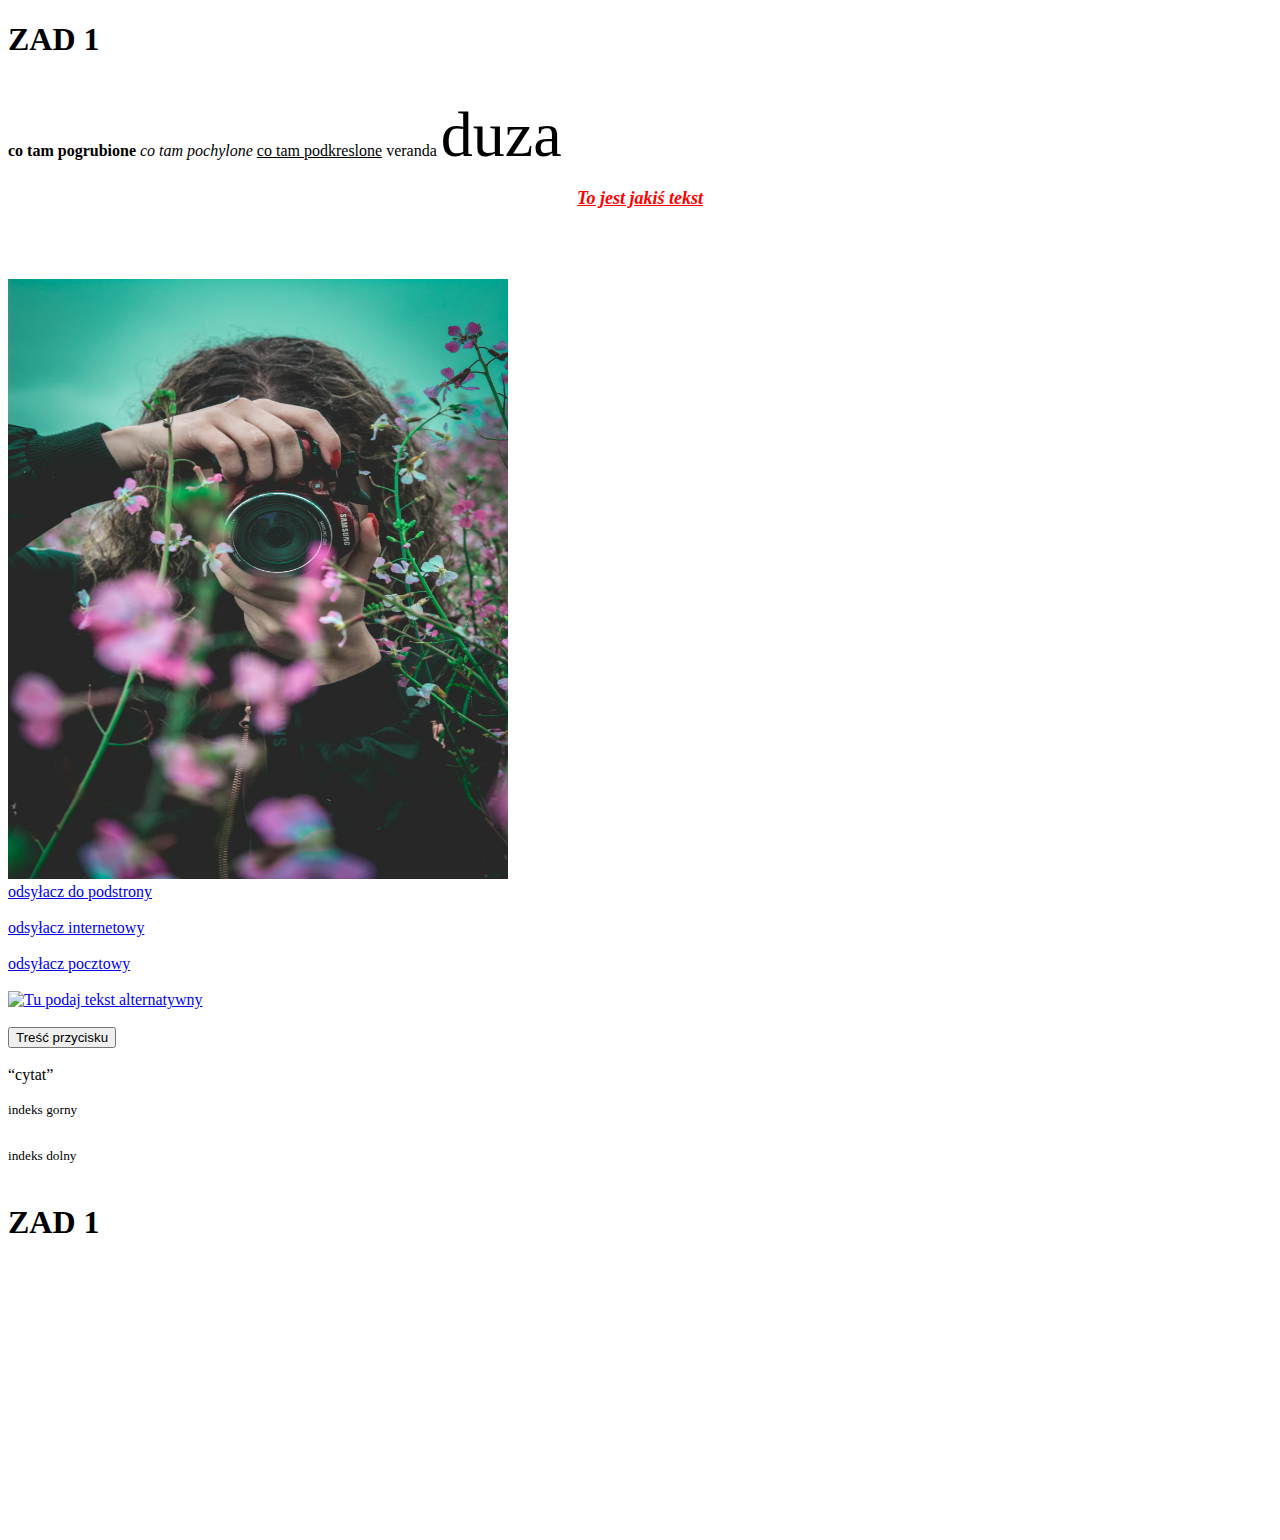
==== index.html @ 8a9d257d "po zajeciach" ====
<!DOCTYPE html>
<html lang="en">
<head>
    <meta charset="UTF-8">
    <meta name="viewport" content="width=device-width, initial-scale=1.0">
    <title>Document</title>
</head>
<body>
    <h1>ZAD 1</h1>
    <br>
    <article>
        <b>co tam pogrubione</b>
        <i>co tam pochylone</i>
        <u>co tam podkreslone</u>
        <span style="font-family: Verdana">veranda</span>
        <span style="font-family: Verdana; font-size:400%" >duza</span>
        <p style="text-align: center"><span style="font-size: large; color: red"><b><i><u>
            To jest jakiś tekst
            </u></i></b></span></p>
        <br><br><br>
        <img src="photo-1495745966610-2a67f2297e5e.jpg" alt="photo" width="500" height="600">
    </article>

    <article>
        <a href="względna ścieżka dostępu do podstrony">odsyłacz do podstrony</a>
        <br><br>
        <a href="adres internetowy">odsyłacz internetowy</a>
        <br><br>
        <a href="mailto:adres poczty e-mail">odsyłacz pocztowy</a>
        <br><br>
        <a href="adres"><img src="Tu podaj względną ścieżkę dostępu do obrazka" alt="Tu podaj tekst alternatywny" style="border: 0"></a>
        <br><br>
    </article>

    <article>
        <button type="rodzaj">Treść przycisku</button>
        <br><br>
        <q>cytat</q>
        <br><br>
        <sup>indeks gorny</sup>
        <br><br>
        <sub>indeks dolny</sub>
        <br><br>
    </article>

    <h1>ZAD 1</h1>
    <br>
    <article>

    </article>

    <br><br><br><br><br><br><br><br><br><br><br><br><br><br>

    

</body>
</html>
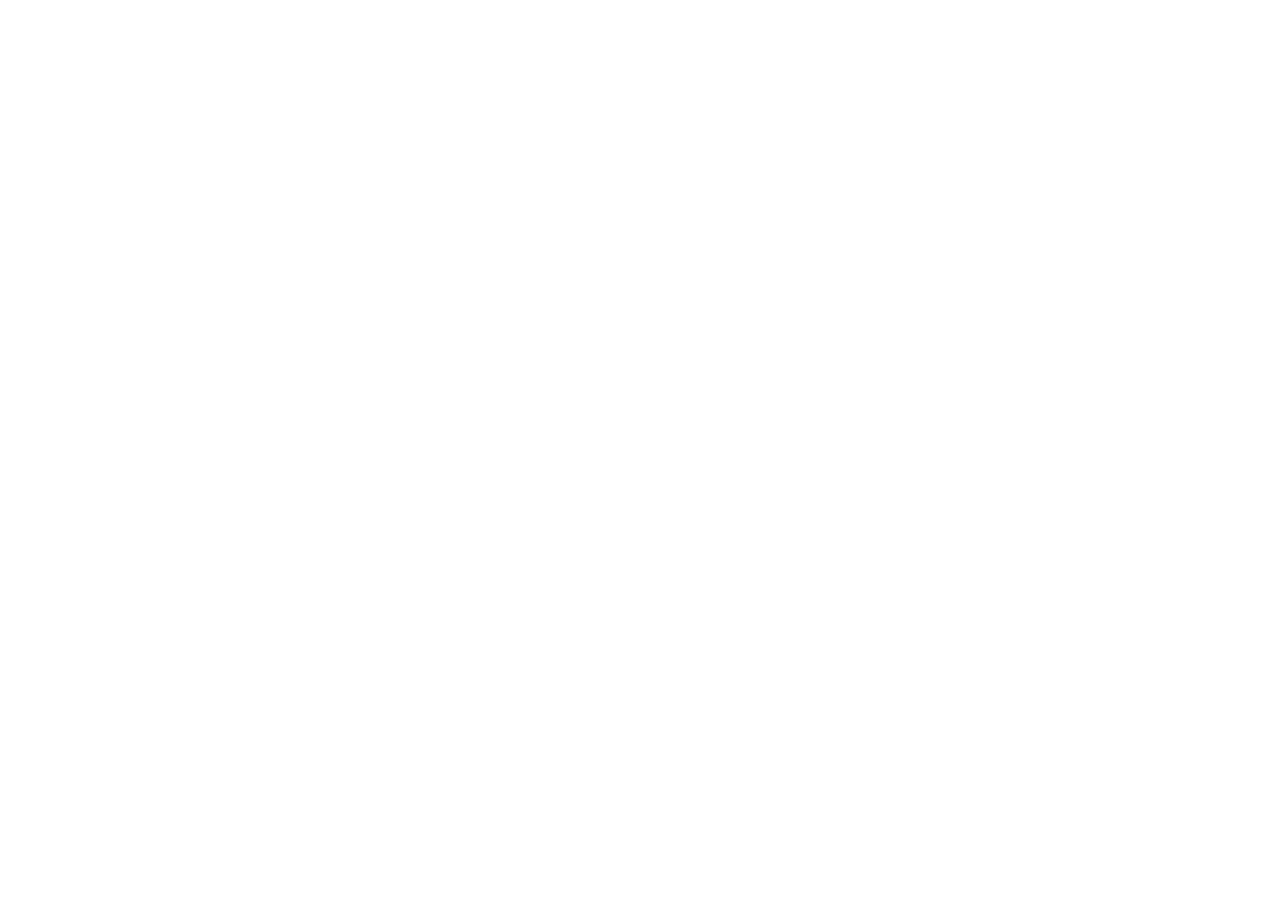
==== commit 1d7a8e06: "a" ====
--- a/index.html
+++ b/index.html
@@ -1,57 +1,10 @@
 <!DOCTYPE html>
 <html lang="en">
-<head>
-    <meta charset="UTF-8">
-    <meta name="viewport" content="width=device-width, initial-scale=1.0">
-    <title>Document</title>
-</head>
-<body>
-    <h1>ZAD 1</h1>
-    <br>
-    <article>
-        <b>co tam pogrubione</b>
-        <i>co tam pochylone</i>
-        <u>co tam podkreslone</u>
-        <span style="font-family: Verdana">veranda</span>
-        <span style="font-family: Verdana; font-size:400%" >duza</span>
-        <p style="text-align: center"><span style="font-size: large; color: red"><b><i><u>
-            To jest jakiś tekst
-            </u></i></b></span></p>
-        <br><br><br>
-        <img src="photo-1495745966610-2a67f2297e5e.jpg" alt="photo" width="500" height="600">
-    </article>
-
-    <article>
-        <a href="względna ścieżka dostępu do podstrony">odsyłacz do podstrony</a>
-        <br><br>
-        <a href="adres internetowy">odsyłacz internetowy</a>
-        <br><br>
-        <a href="mailto:adres poczty e-mail">odsyłacz pocztowy</a>
-        <br><br>
-        <a href="adres"><img src="Tu podaj względną ścieżkę dostępu do obrazka" alt="Tu podaj tekst alternatywny" style="border: 0"></a>
-        <br><br>
-    </article>
-
-    <article>
-        <button type="rodzaj">Treść przycisku</button>
-        <br><br>
-        <q>cytat</q>
-        <br><br>
-        <sup>indeks gorny</sup>
-        <br><br>
-        <sub>indeks dolny</sub>
-        <br><br>
-    </article>
-
-    <h1>ZAD 1</h1>
-    <br>
-    <article>
-
-    </article>
-
-    <br><br><br><br><br><br><br><br><br><br><br><br><br><br>
-
-    
-
-</body>
-</html>+    <head>
+        <meta charset="UTF-8" />
+        <meta name="viewport" content="width=device-width, initial-scale=1.0" />
+        <title>Strona</title>
+        <link rel="stylesheet" href="stylesheet.css" />
+    </head>
+    <body></body>
+</html>
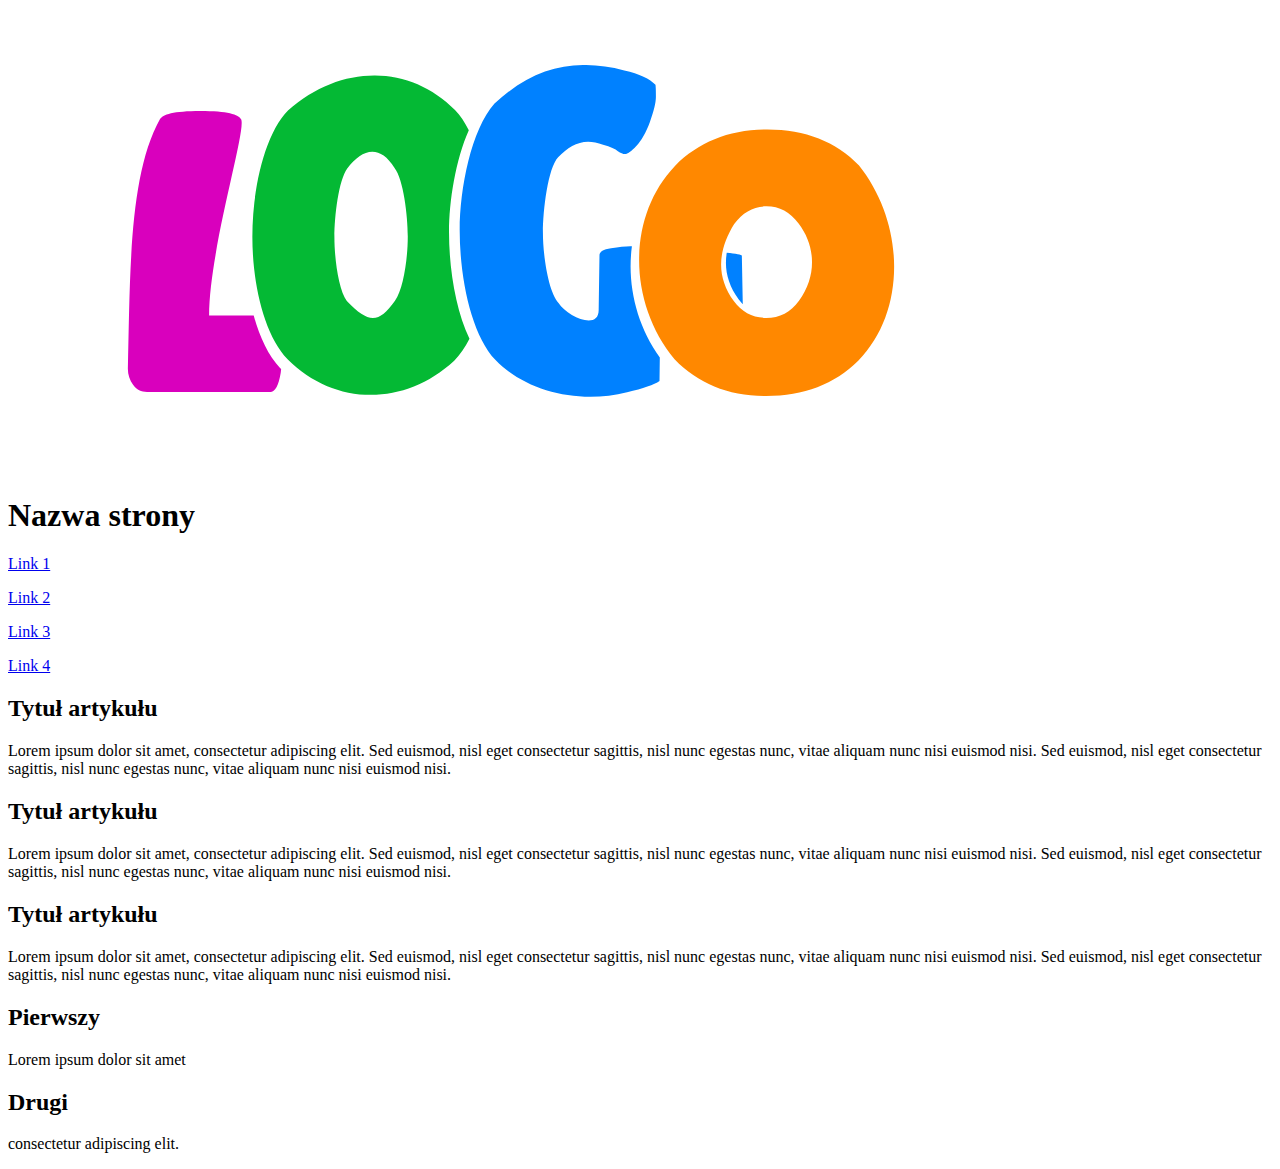
==== commit c832d6c3: "aa" ====
--- a/index.html
+++ b/index.html
@@ -6,5 +6,69 @@
         <title>Strona</title>
         <link rel="stylesheet" href="stylesheet.css" />
     </head>
-    <body></body>
+    <body>
+        <div class="wrap">
+            <header>
+                <div class="header-left">
+                    <img
+                        class="logoImage"
+                        src="Logo-Logo-White-Background.svg"
+                        alt="Logo"
+                    />
+                    <h1 class="pageName">Nazwa strony</h1>
+                </div>
+
+                <nav class="navBar">
+                    <p><a href="#">Link 1</a></p>
+                    <p><a href="#">Link 2</a></p>
+                    <p><a href="#">Link 3</a></p>
+                    <p><a href="#">Link 4</a></p>
+                </nav>
+            </header>
+
+            <main>
+                <article class="article1">
+                    <h2 class="articleTitle">Tytuł artykułu</h2>
+                    <p class="articleContent">
+                        Lorem ipsum dolor sit amet, consectetur adipiscing elit.
+                        Sed euismod, nisl eget consectetur sagittis, nisl nunc
+                        egestas nunc, vitae aliquam nunc nisi euismod nisi. Sed
+                        euismod, nisl eget consectetur sagittis, nisl nunc
+                        egestas nunc, vitae aliquam nunc nisi euismod nisi.
+                    </p>
+                </article>
+                <article class="article2">
+                    <h2 class="articleTitle">Tytuł artykułu</h2>
+                    <p class="articleContent">
+                        Lorem ipsum dolor sit amet, consectetur adipiscing elit.
+                        Sed euismod, nisl eget consectetur sagittis, nisl nunc
+                        egestas nunc, vitae aliquam nunc nisi euismod nisi. Sed
+                        euismod, nisl eget consectetur sagittis, nisl nunc
+                        egestas nunc, vitae aliquam nunc nisi euismod nisi.
+                    </p>
+                </article>
+                <article class="article3">
+                    <h2 class="articleTitle">Tytuł artykułu</h2>
+                    <p class="articleContent">
+                        Lorem ipsum dolor sit amet, consectetur adipiscing elit.
+                        Sed euismod, nisl eget consectetur sagittis, nisl nunc
+                        egestas nunc, vitae aliquam nunc nisi euismod nisi. Sed
+                        euismod, nisl eget consectetur sagittis, nisl nunc
+                        egestas nunc, vitae aliquam nunc nisi euismod nisi.
+                    </p>
+                </article>
+            </main>
+
+            <footer>
+                <article class="footerArticle1">
+                    <h2 class="footerTitle">Pierwszy</h2>
+                    <p class="footerContent">Lorem ipsum dolor sit amet</p>
+                </article>
+                <article class="footerArticle2">
+                    <h2 class="footerTitle">Drugi</h2>
+                    <p class="footerContent">consectetur adipiscing elit.</p>
+                </article>
+            </footer>
+        </div>
+    </body>
 </html>
--- a/stylesheet.css
+++ b/stylesheet.css
@@ -0,0 +1,4 @@
+.wrap {
+    margin: 0;
+    padding: 0;
+}
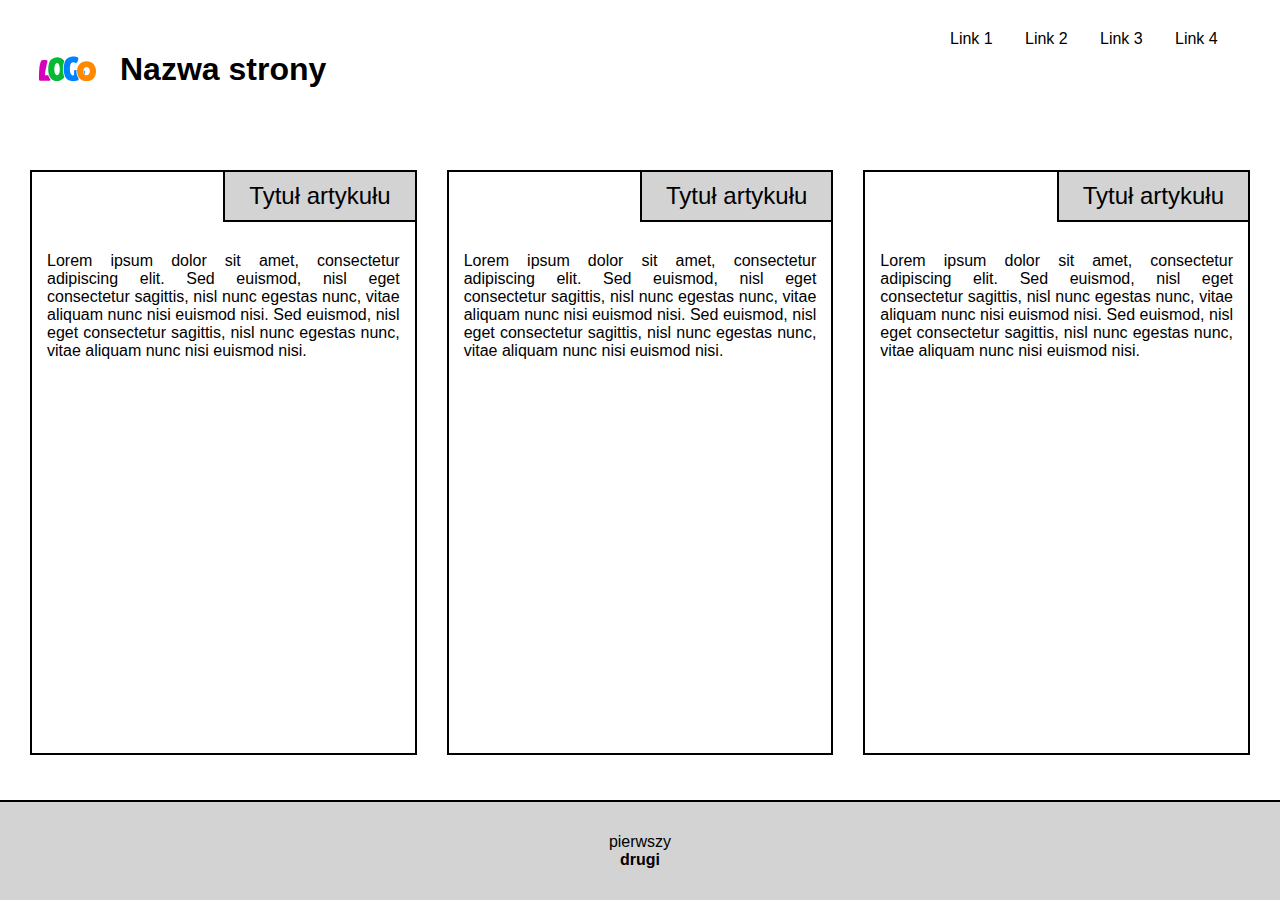
==== commit 6448d785: "koniec" ====
--- a/index.html
+++ b/index.html
@@ -18,18 +18,22 @@
                     <h1 class="pageName">Nazwa strony</h1>
                 </div>
 
+                <div class="hamburger">
+                    <img src="burger-menu-svgrepo-com.svg" alt="Menu" />
+                </div>
+
                 <nav class="navBar">
-                    <p><a href="#">Link 1</a></p>
-                    <p><a href="#">Link 2</a></p>
-                    <p><a href="#">Link 3</a></p>
-                    <p><a href="#">Link 4</a></p>
+                    <a href="#">Link 1</a>
+                    <a href="#">Link 2</a>
+                    <a href="#">Link 3</a>
+                    <a href="#">Link 4</a>
                 </nav>
             </header>
 
             <main>
-                <article class="article1">
-                    <h2 class="articleTitle">Tytuł artykułu</h2>
-                    <p class="articleContent">
+                <article>
+                    <h2>Tytuł artykułu</h2>
+                    <p>
                         Lorem ipsum dolor sit amet, consectetur adipiscing elit.
                         Sed euismod, nisl eget consectetur sagittis, nisl nunc
                         egestas nunc, vitae aliquam nunc nisi euismod nisi. Sed
@@ -37,9 +41,9 @@
                         egestas nunc, vitae aliquam nunc nisi euismod nisi.
                     </p>
                 </article>
-                <article class="article2">
-                    <h2 class="articleTitle">Tytuł artykułu</h2>
-                    <p class="articleContent">
+                <article>
+                    <h2>Tytuł artykułu</h2>
+                    <p>
                         Lorem ipsum dolor sit amet, consectetur adipiscing elit.
                         Sed euismod, nisl eget consectetur sagittis, nisl nunc
                         egestas nunc, vitae aliquam nunc nisi euismod nisi. Sed
@@ -47,9 +51,9 @@
                         egestas nunc, vitae aliquam nunc nisi euismod nisi.
                     </p>
                 </article>
-                <article class="article3">
-                    <h2 class="articleTitle">Tytuł artykułu</h2>
-                    <p class="articleContent">
+                <article>
+                    <h2>Tytuł artykułu</h2>
+                    <p>
                         Lorem ipsum dolor sit amet, consectetur adipiscing elit.
                         Sed euismod, nisl eget consectetur sagittis, nisl nunc
                         egestas nunc, vitae aliquam nunc nisi euismod nisi. Sed
@@ -60,14 +64,8 @@
             </main>
 
             <footer>
-                <article class="footerArticle1">
-                    <h2 class="footerTitle">Pierwszy</h2>
-                    <p class="footerContent">Lorem ipsum dolor sit amet</p>
-                </article>
-                <article class="footerArticle2">
-                    <h2 class="footerTitle">Drugi</h2>
-                    <p class="footerContent">consectetur adipiscing elit.</p>
-                </article>
+                <article>pierwszy</article>
+                <article>drugi</article>
             </footer>
         </div>
     </body>
--- a/stylesheet.css
+++ b/stylesheet.css
@@ -1,4 +1,148 @@
-.wrap {
+html,
+body,
+p {
     margin: 0;
     padding: 0;
 }
+html,
+body {
+    height: 100%;
+}
+
+.wrap {
+    display: flex;
+    flex-direction: column;
+    min-height: 100vh;
+}
+
+* {
+    box-sizing: border-box;
+}
+
+body,
+* {
+    font-family: Verdana, sans-serif;
+    font-size: 16px;
+    font-weight: normal;
+    text-decoration: none;
+    color: black;
+}
+
+.logoImage {
+    width: 75px;
+    height: 75px;
+}
+
+header {
+    display: flex;
+    justify-content: space-between;
+    align-items: center;
+    padding: 30px;
+}
+
+main {
+    display: flex;
+    justify-content: space-between;
+    padding: 15px;
+    flex: 1;
+
+    article {
+        margin: 15px;
+        width: 100%;
+        border: 2px solid black;
+        display: flex;
+        flex-direction: column;
+
+        h2 {
+            margin: 0;
+            margin-bottom: 15px;
+            height: 50px;
+            width: 50%;
+            font-size: 1.5em;
+            display: flex;
+            justify-content: center;
+            align-items: center;
+            align-self: flex-end;
+            background-color: lightgray;
+            border-left: 2px solid black;
+            border-bottom: 2px solid black;
+        }
+
+        p {
+            text-align: justify;
+            padding: 15px;
+        }
+    }
+}
+
+footer {
+    height: 100px;
+    background-color: lightgray;
+    border-top: 2px solid black;
+    margin-top: 15px;
+    display: flex;
+    flex-direction: column;
+    align-items: center;
+    justify-content: center;
+
+    article:nth-child(2) {
+        font-weight: bold;
+    }
+}
+
+h1 {
+    margin-left: 15px;
+    font-size: 32px;
+    font-weight: bold;
+}
+
+nav {
+    display: flex;
+    flex-grow: 2;
+    align-self: flex-start;
+    justify-content: flex-end;
+    align-items: center;
+}
+
+.navBar a {
+    width: 75px;
+}
+/*szerokosc poszczegolnych linkow w nawie*/
+
+.header-left {
+    display: flex;
+    align-items: center;
+}
+
+.hamburger {
+    display: none;
+    width: 40px;
+    height: 30px;
+    img {
+        width: 100%;
+        height: 100%;
+        object-fit: contain;
+    }
+}
+
+@media all and (max-width: 900px) {
+    main {
+        flex-wrap: wrap;
+    }
+    h1,
+    nav {
+        display: none;
+    }
+
+    header {
+        display: flex;
+        justify-content: space-between;
+        align-items: center;
+    }
+
+    .hamburger {
+        display: block;
+        width: 40px;
+        height: 30px;
+    }
+}
